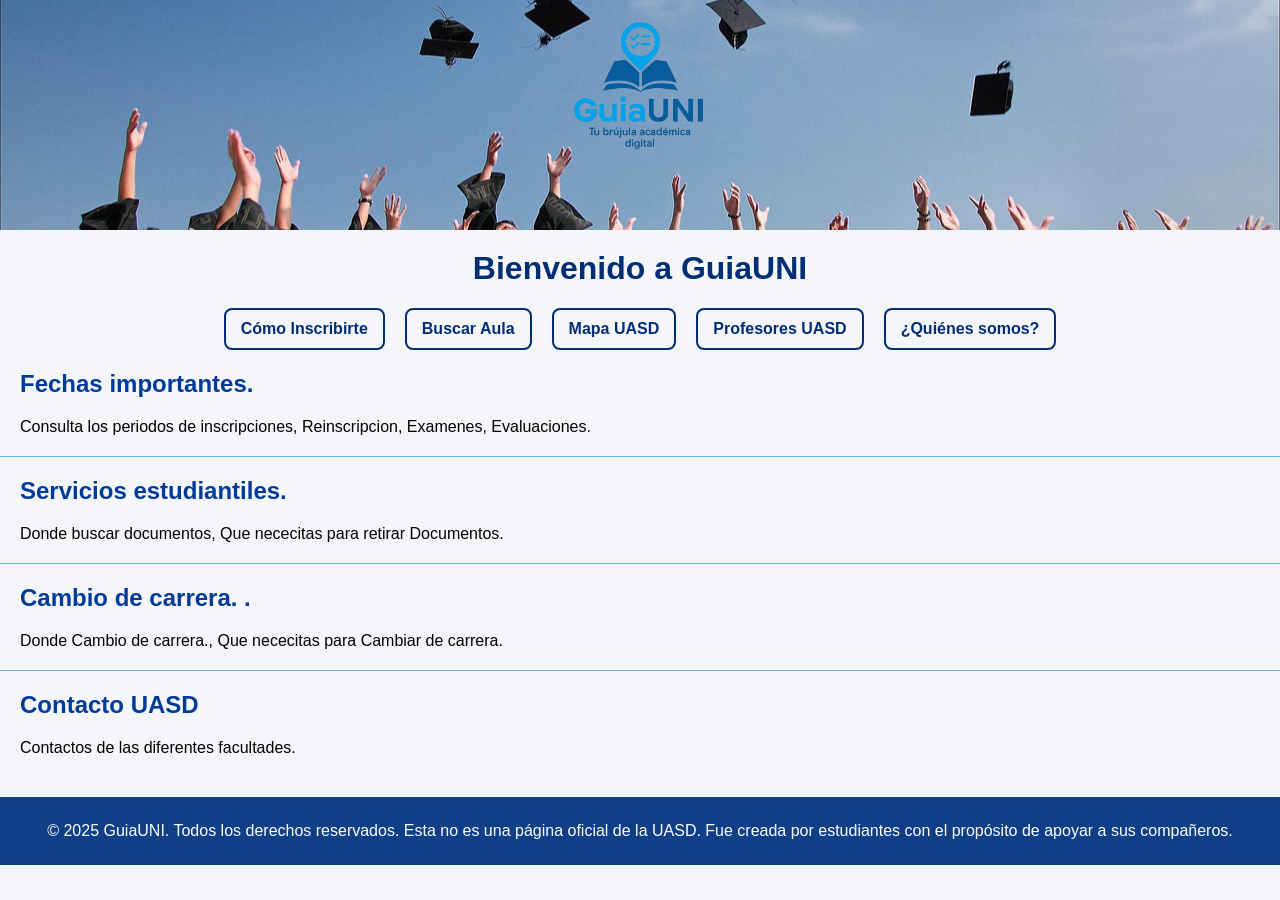
==== index.html @ 23fb650c "Add files via upload" ====
<!DOCTYPE html>
<html >
<head>
    <link rel="stylesheet" href="styles.css">
    <title>GuiaUNI</title>
</head>
<link rel="icon" href="logoGUIAUNI.png" type="image/png">


<body>
    

    <header>
    <img src="logoGUIAUNI.png" alt="logo oficial " width="150">
    </header>

    <h1>Bienvenido a GuiaUNI</h1>
    
<nav class="menu">
    <a href="Guiaparainscribirse.html" >Cómo Inscribirte</a>
    <a href="BuscarAula.html"          >Buscar Aula</a>
    <a href="MapaUASD.html"            >Mapa UASD</a>
    <a href="ProfesoresUASD.html"      >Profesores UASD</a>
    <a href="Quienes-somos.html"       >¿Quiénes somos?</a>
</nav>


    <h2 > 
        <a href="Fechas-importantes.html">Fechas importantes.</a>
    </h2>
    <p>Consulta los periodos de inscripciones, Reinscripcion, Examenes, Evaluaciones.  </p>
    <hr>
    <h2 > 
        <a href="Servicios-estudiantiles.html">Servicios estudiantiles.</a>
    </h2>
    <p> Donde buscar documentos, Que nececitas para retirar Documentos. </p>
    <hr>
    <h2 > 
        <a href="Cambiodecarrera.html">Cambio de carrera. .</a>
    </h2>
    <p> Donde Cambio de carrera., Que nececitas para Cambiar de carrera. </p>
    <hr>
    <h2 > 
        <a href="Contacto-UASD.html">Contacto UASD</a>
    </h2>
    <p>  Contactos de las diferentes facultades.</p>

    <footer>
        <p>&copy; 2025 GuiaUNI. Todos los derechos reservados. Esta no es una página oficial de la UASD. Fue creada por estudiantes con el propósito de apoyar a sus compañeros. </p>
    </footer>


    

    
</body>
</html>
---- styles.css ----
/* Fuente base */
body {
    font-family: Arial, Helvetica, sans-serif;
    margin: 0;
    padding: 0;
    background: #f4f6fa;
}

/* Header */
header {
    background: #a9c6f7;
    padding: 15px;
    text-align: center;
}

header img {
    width: 150px;
}

/* Título principal */
h1 {
    text-align: center;
    color: #002e75;
    margin-top: 20px;
}

/* Menú principal */

/* Menu horizontal */*
.menu {
    display: flex;
    justify-content: center;
    gap: 20px;          /* Separación entre los botones */
    margin: 20px 0;
}

.menu a {
    text-decoration: none;
    color: #002d75;
    font-weight: bold;
    padding: 10px 15px;
    border: 2px solid #002e75;
    border-radius: 8px;
    transition: 0.3s;
}

.menu a:hover {
    background: #2063ce;
    color: white;
}

h2 a {
  text-decoration: none;
  color: inherit;
}

/* Subtítulos */
h2 {
    color: #003a99;
    margin-left: 20px;
}
h3 {
    color: #0047b3;
    margin-left: 20px;
}

/* Párrafos */
p {
    margin: 10px 20px;
}
header{

    background-image: url(estudiantesfoto.jpg);
    background-size: cover;
    background-position: center;
    height: 200px;}

    




hr {
    border: none;
    border-top: 1px solid #67b6e7;
    margin: 20px 0;
}

/* Footer */
footer {
    background: #0e3f87;
    color: white;
    text-align: center;
    padding: 15px;
    margin-top: 40px;
}
iframe{
    display: block;
    margin: 0 auto;
}
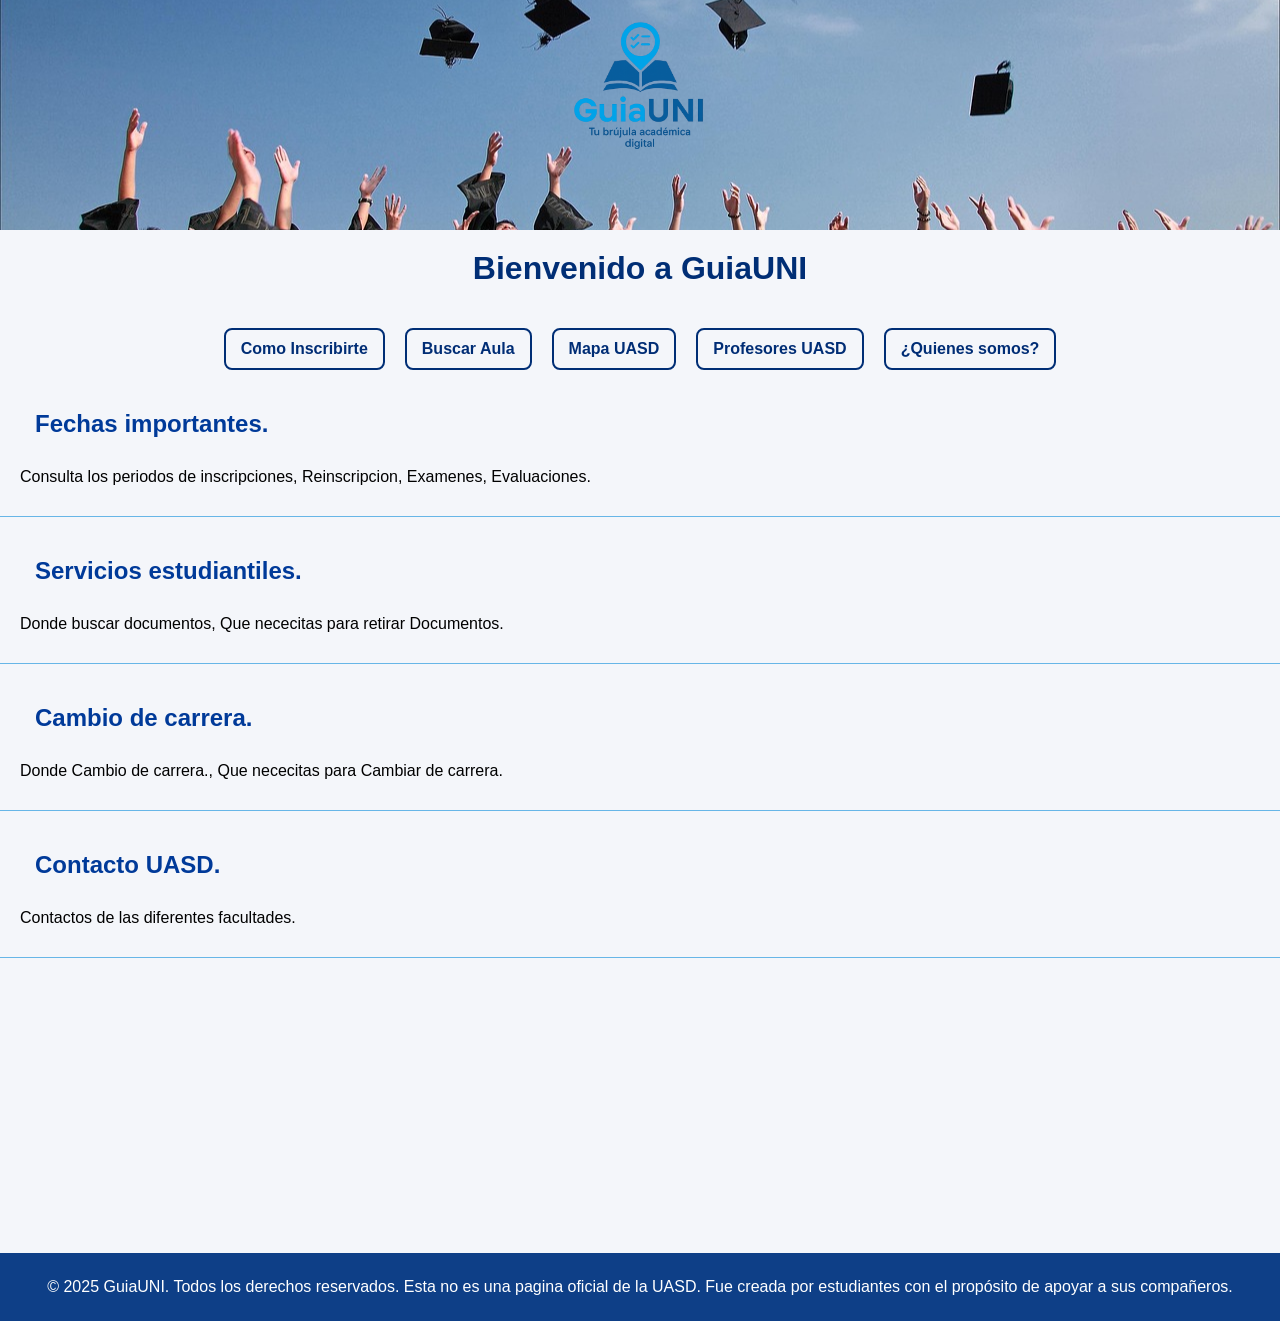
==== commit d1c149f8: "Add files via upload" ====
--- a/index.html
+++ b/index.html
@@ -2,6 +2,7 @@
 <html >
 <head>
     <link rel="stylesheet" href="styles.css">
+    
     <title>GuiaUNI</title>
 </head>
 <link rel="icon" href="logoGUIAUNI.png" type="image/png">
@@ -17,11 +18,11 @@
     <h1>Bienvenido a GuiaUNI</h1>
     
 <nav class="menu">
-    <a href="Guiaparainscribirse.html" >Cómo Inscribirte</a>
+    <a href="Guiaparainscribirse.html" >Como Inscribirte</a>
     <a href="BuscarAula.html"          >Buscar Aula</a>
     <a href="MapaUASD.html"            >Mapa UASD</a>
     <a href="ProfesoresUASD.html"      >Profesores UASD</a>
-    <a href="Quienes-somos.html"       >¿Quiénes somos?</a>
+    <a href="Quienes-somos.html"       >¿Quienes somos?</a>
 </nav>
 
 
@@ -36,22 +37,27 @@
     <p> Donde buscar documentos, Que nececitas para retirar Documentos. </p>
     <hr>
     <h2 > 
-        <a href="Cambiodecarrera.html">Cambio de carrera. .</a>
+        <a href="Cambiodecarrera.html">Cambio de carrera. </a>
     </h2>
     <p> Donde Cambio de carrera., Que nececitas para Cambiar de carrera. </p>
     <hr>
     <h2 > 
-        <a href="Contacto-UASD.html">Contacto UASD</a>
+        <a href="Contacto-UASD.html">Contacto UASD.</a>
     </h2>
     <p>  Contactos de las diferentes facultades.</p>
+      <hr>
+
+    <script src="js/profesores.js"></script>
 
     <footer>
-        <p>&copy; 2025 GuiaUNI. Todos los derechos reservados. Esta no es una página oficial de la UASD. Fue creada por estudiantes con el propósito de apoyar a sus compañeros. </p>
+        <p>&copy; 2025 GuiaUNI. Todos los derechos reservados. Esta no es una pagina oficial de la UASD. Fue creada por estudiantes con el propósito de apoyar a sus compañeros. </p>
     </footer>
 
 
     
 
-    
+    <script> 
+        
+    </script>
 </body>
 </html>
--- a/styles.css
+++ b/styles.css
@@ -4,6 +4,8 @@
     margin: 0;
     padding: 0;
     background: #f4f6fa;
+    display: flex;
+  flex-direction: column;
 }
 
 /* Header */
@@ -17,21 +19,30 @@
     width: 150px;
 }
 
-/* Título principal */
+/* Titulo principal */
 h1 {
     text-align: center;
     color: #002e75;
     margin-top: 20px;
 }
 
-/* Menú principal */
+/* Menu principal */
 
 /* Menu horizontal */*
 .menu {
     display: flex;
     justify-content: center;
-    gap: 20px;          /* Separación entre los botones */
+    gap: 20px;          /* Separacion entre los botones */
     margin: 20px 0;
+}
+
+a{
+    text-decoration: none;
+    color: #002d75;
+    font-weight: bold;
+    padding: 10px 15px;
+    transition: 0.3s;
+    
 }
 
 .menu a {
@@ -54,31 +65,38 @@
   color: inherit;
 }
 
-/* Subtítulos */
+
 h2 {
     color: #003a99;
     margin-left: 20px;
 }
+
 h3 {
     color: #0047b3;
     margin-left: 20px;
 }
 
-/* Párrafos */
+ 
 p {
     margin: 10px 20px;
 }
+
+p.nota {
+    font-size: 14px;
+    color: #e60a0a;
+    font-style: italic;
+    margin-left: 20px;
+}
+
 header{
 
     background-image: url(estudiantesfoto.jpg);
     background-size: cover;
     background-position: center;
-    height: 200px;}
+    height: 200px;
+}
 
     
-
-
-
 
 hr {
     border: none;
@@ -86,15 +104,104 @@
     margin: 20px 0;
 }
 
-/* Footer */
+ 
 footer {
     background: #0e3f87;
     color: white;
     text-align: center;
     padding: 15px;
-    margin-top: 40px;
+    margin-top: 275px;
 }
 iframe{
     display: block;
     margin: 0 auto;
 }
+
+.boton-descargar {
+    display: inline-block;
+    padding: 10px 20px;
+    background-color: #2063ce;
+    color: white;
+    text-decoration: none;
+    border-radius: 5px;
+    margin: 20px;
+    transition: background-color 0.3s;
+    font-weight: bold;
+
+}
+.boton-descargar:hover {
+    background-color: #1aa82f;
+}
+
+select, input {
+  width: 100%;
+  max-width: 400px;
+  padding: 10px;
+  margin-bottom: 10px;
+}
+
+#resultados li {
+  list-style: none;
+  padding: 8px;
+  border-bottom: 1px solid #ddd;
+}
+
+/* ddddddddd*/
+
+
+h1{
+
+text-align:center;
+
+}
+
+#buscador{
+
+width:100%;
+padding:10px;
+margin-bottom:20px;
+font-size:16px;
+
+}
+
+.profesor{
+
+background:white;
+padding:10px;
+margin-bottom:5px;
+border-radius:5px;
+cursor:pointer;
+
+}
+
+.profesor:hover{
+
+background:#e2e2e2;
+
+}
+
+textarea{
+
+width:100%;
+height:90px;
+margin-top:10px;
+
+}
+
+button{
+
+padding:10px 20px;
+margin-top:10px;
+cursor:pointer;
+
+}
+
+.comentario{
+
+background:white;
+padding:10px;
+margin-top:10px;
+border-radius:5px;
+
+}
+
